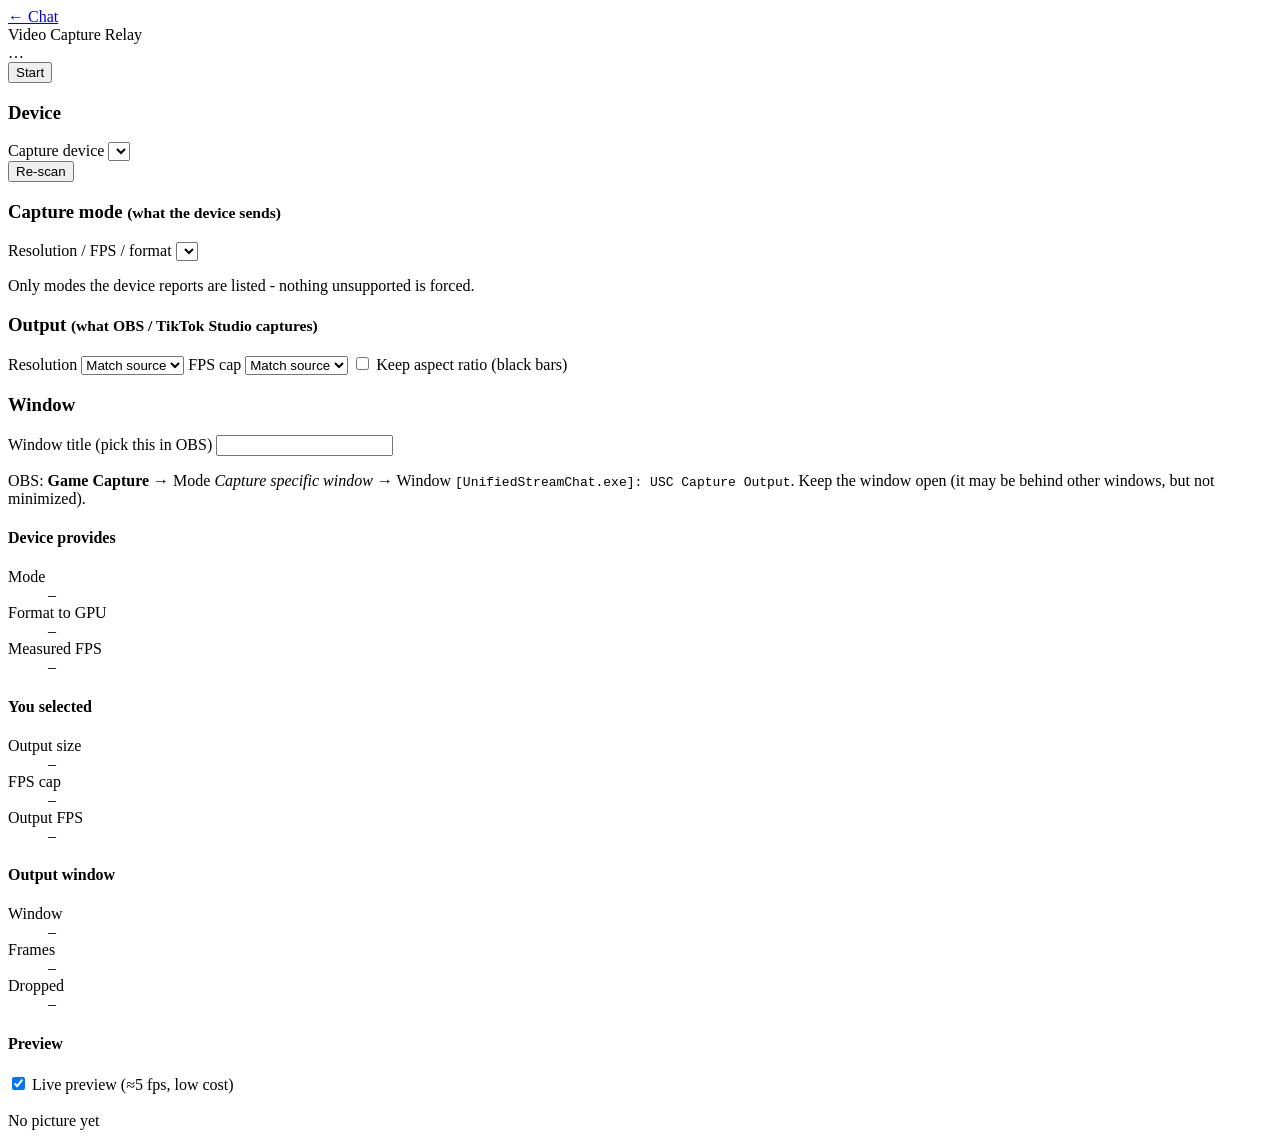
==== web/capture.html @ 87b4d80c "Add video capture relay: one device, a Game-Capturable output window A capture card (Elgato etc.) is" ====
<!doctype html>
<html lang="en">
<head>
<meta charset="utf-8">
<meta name="viewport" content="width=device-width, initial-scale=1">
<title>Capture Relay</title>
<link rel="stylesheet" href="/capture.css">
</head>
<body>
<header class="bar">
  <a class="back" href="/">&#x2190; Chat</a>
  <div class="title">Video Capture Relay</div>
  <span id="state-pill" class="pill">…</span>
  <div class="spacer"></div>
  <button id="start" class="primary">Start</button>
  <button id="stop" class="danger" hidden>Stop</button>
</header>

<div class="layout">
  <!-- Own settings sidebar: everything here is saved to settings.json "capture" -->
  <aside class="side" aria-label="Relay settings">
    <section>
      <h3>Device</h3>
      <label>Capture device
        <select id="device"></select>
      </label>
      <div class="row">
        <span id="device-presence" class="hint"></span>
        <button id="refresh" class="small">Re-scan</button>
      </div>
    </section>

    <section>
      <h3>Capture mode <small>(what the device sends)</small></h3>
      <label>Resolution / FPS / format
        <select id="mode"></select>
      </label>
      <p id="mode-hint" class="hint">Only modes the device reports are listed - nothing unsupported is forced.</p>
    </section>

    <section>
      <h3>Output <small>(what OBS / TikTok Studio captures)</small></h3>
      <label>Resolution
        <select id="out-res">
          <option value="source">Match source</option>
          <option value="2160p">4K (2160p)</option>
          <option value="1440p">1440p</option>
          <option value="1080p">1080p</option>
          <option value="720p">720p</option>
        </select>
      </label>
      <label>FPS cap
        <select id="out-fps">
          <option value="0">Match source</option>
          <option value="144">144</option>
          <option value="120">120</option>
          <option value="100">100</option>
          <option value="60">60</option>
          <option value="50">50</option>
          <option value="30">30</option>
        </select>
      </label>
      <label class="check"><input type="checkbox" id="keep-aspect"> Keep aspect ratio (black bars)</label>
    </section>

    <section>
      <h3>Window</h3>
      <label>Window title (pick this in OBS)
        <input id="title" type="text" maxlength="80">
      </label>
      <p class="hint">OBS: <b>Game Capture</b> &#x2192; Mode <i>Capture specific window</i> &#x2192; Window
        <code id="title-code">[UnifiedStreamChat.exe]: USC Capture Output</code>.
        Keep the window open (it may be behind other windows, but not minimized).</p>
    </section>
  </aside>

  <main class="main">
    <div id="banner" class="banner" hidden></div>

    <div class="grid">
      <div class="card">
        <h4>Device provides</h4>
        <dl>
          <dt>Mode</dt><dd id="m-selected">–</dd>
          <dt>Format to GPU</dt><dd id="m-delivered">–</dd>
          <dt>Measured FPS</dt><dd id="m-capfps">–</dd>
        </dl>
      </div>
      <div class="card">
        <h4>You selected</h4>
        <dl>
          <dt>Output size</dt><dd id="m-output">–</dd>
          <dt>FPS cap</dt><dd id="m-cap">–</dd>
          <dt>Output FPS</dt><dd id="m-outfps">–</dd>
        </dl>
      </div>
      <div class="card">
        <h4>Output window</h4>
        <dl>
          <dt>Window</dt><dd id="w-state">–</dd>
          <dt>Frames</dt><dd id="w-frames">–</dd>
          <dt>Dropped</dt><dd id="w-dropped">–</dd>
        </dl>
      </div>
    </div>

    <div class="preview-wrap">
      <div class="preview-head">
        <h4>Preview</h4>
        <label class="check"><input type="checkbox" id="preview-on" checked> Live preview (≈5 fps, low cost)</label>
      </div>
      <div class="preview">
        <img id="preview" alt="">
        <div id="preview-empty" class="empty">No picture yet</div>
      </div>
    </div>
  </main>
</div>
<script src="/capture.js"></script>
</body>
</html>
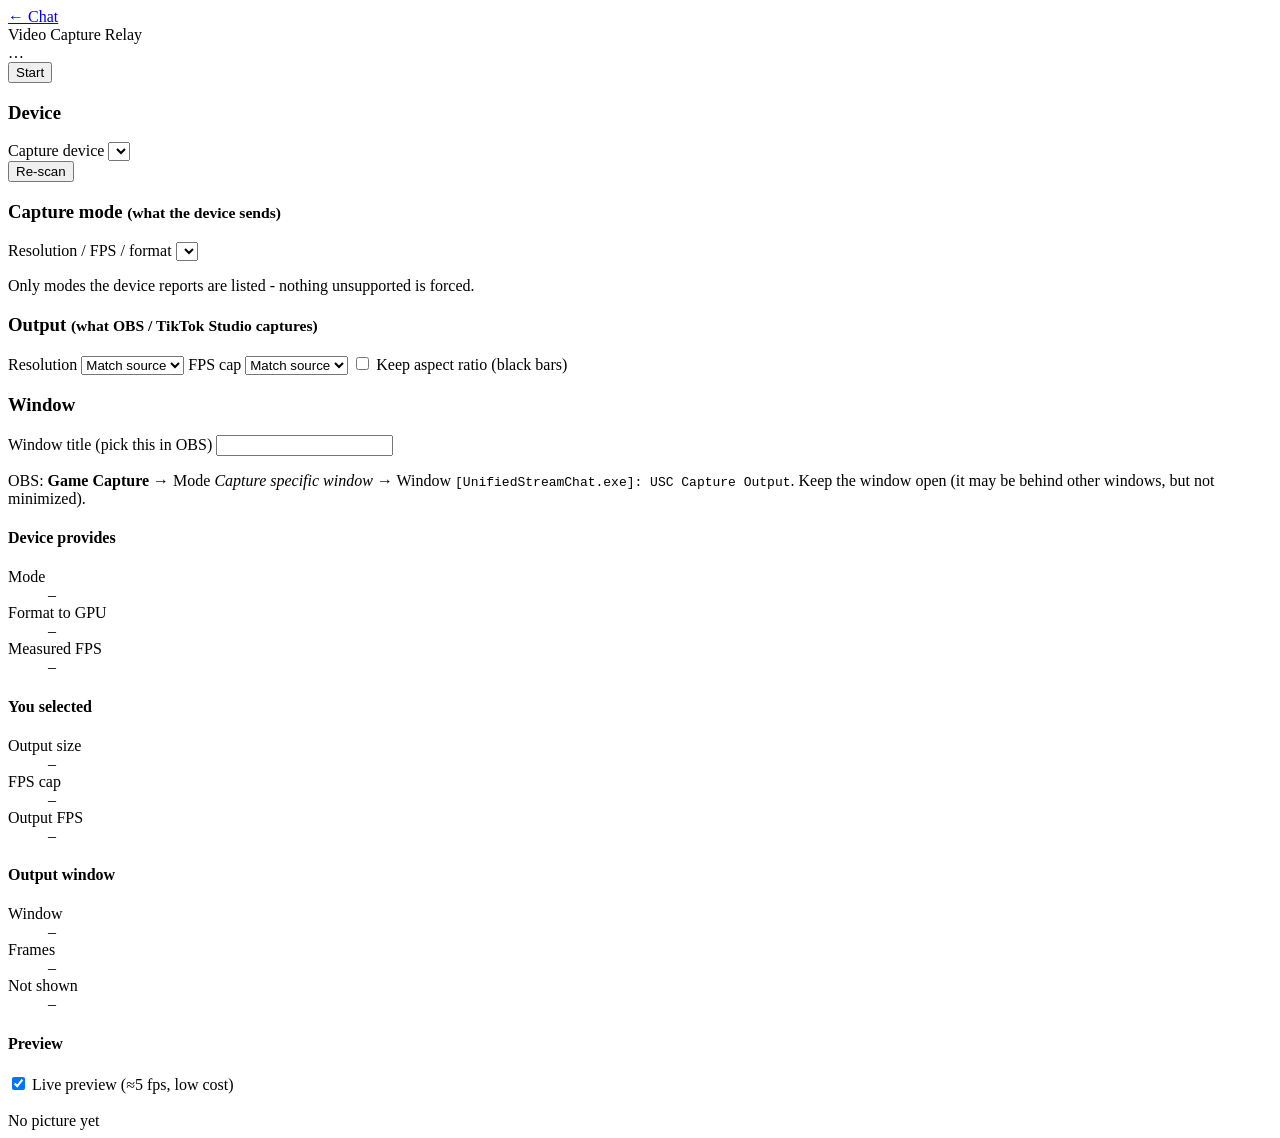
==== commit 898457d2: "Capture relay: render with a pixel shader on its own thread (fixes 0 shown) Symptom: 3301 frames rec" ====
--- a/web/capture.html
+++ b/web/capture.html
@@ -99,7 +99,7 @@
         <dl>
           <dt>Window</dt><dd id="w-state">–</dd>
           <dt>Frames</dt><dd id="w-frames">–</dd>
-          <dt>Dropped</dt><dd id="w-dropped">–</dd>
+          <dt>Not shown</dt><dd id="w-dropped">–</dd>
         </dl>
       </div>
     </div>
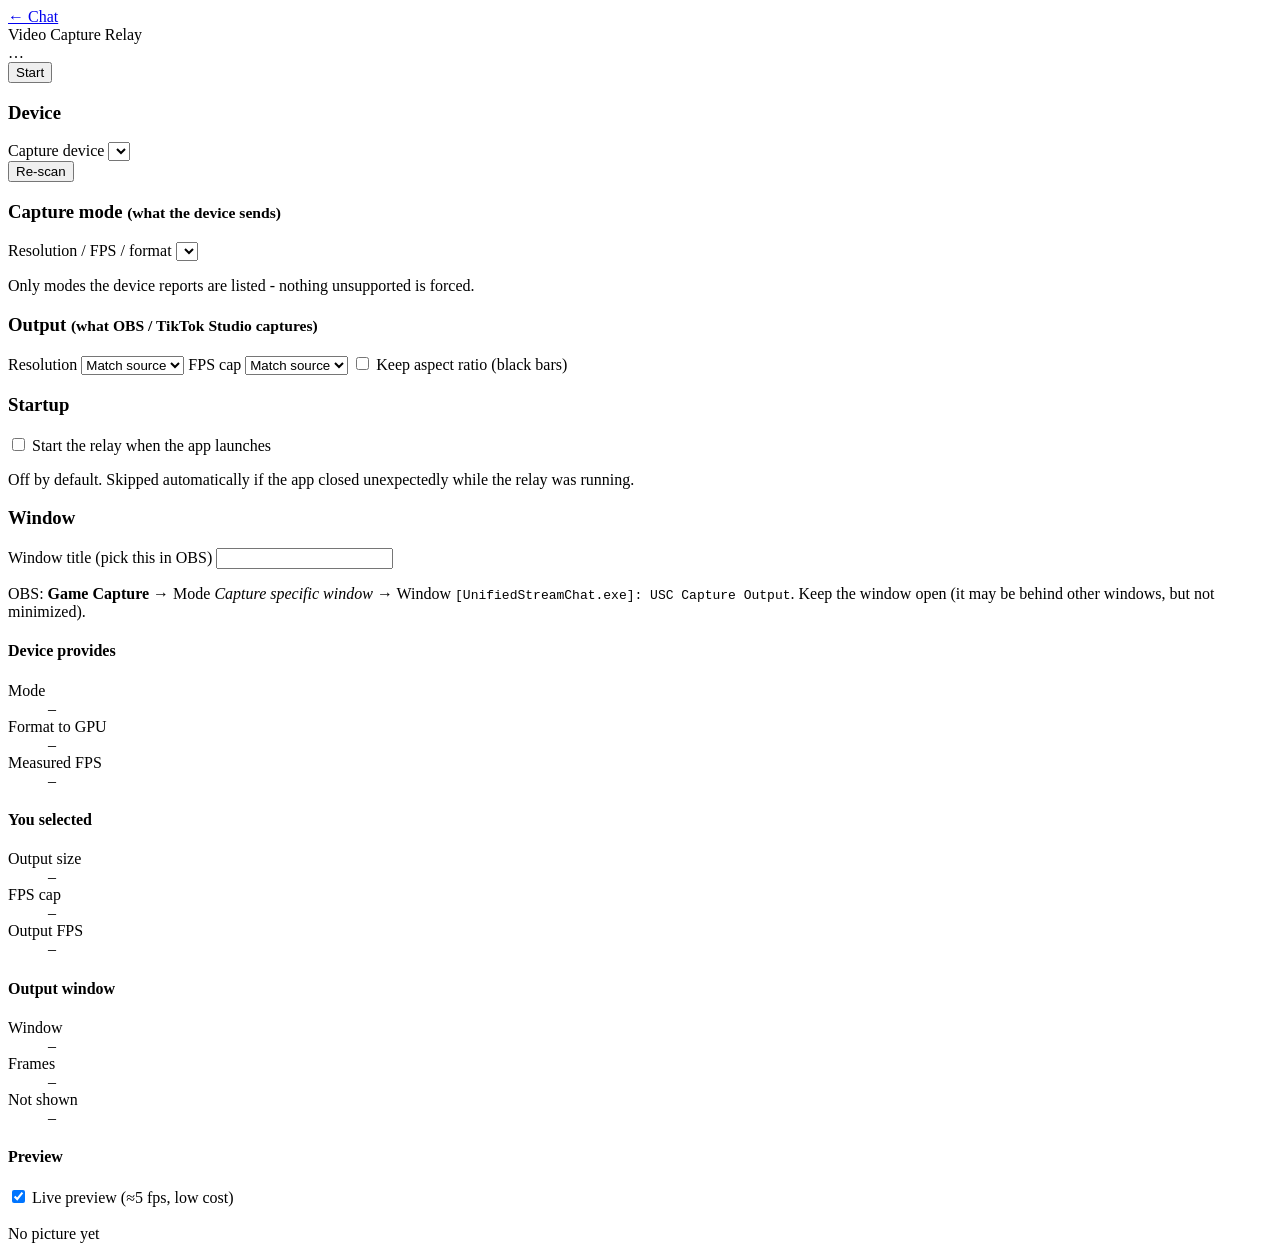
==== commit f6c3a74b: "Capture relay: fix crash on Start, prevent crash loops at launch Crash on Start (and on every launch" ====
--- a/web/capture.html
+++ b/web/capture.html
@@ -64,6 +64,12 @@
     </section>
 
     <section>
+      <h3>Startup</h3>
+      <label class="check"><input type="checkbox" id="auto-start"> Start the relay when the app launches</label>
+      <p class="hint">Off by default. Skipped automatically if the app closed unexpectedly while the relay was running.</p>
+    </section>
+
+    <section>
       <h3>Window</h3>
       <label>Window title (pick this in OBS)
         <input id="title" type="text" maxlength="80">
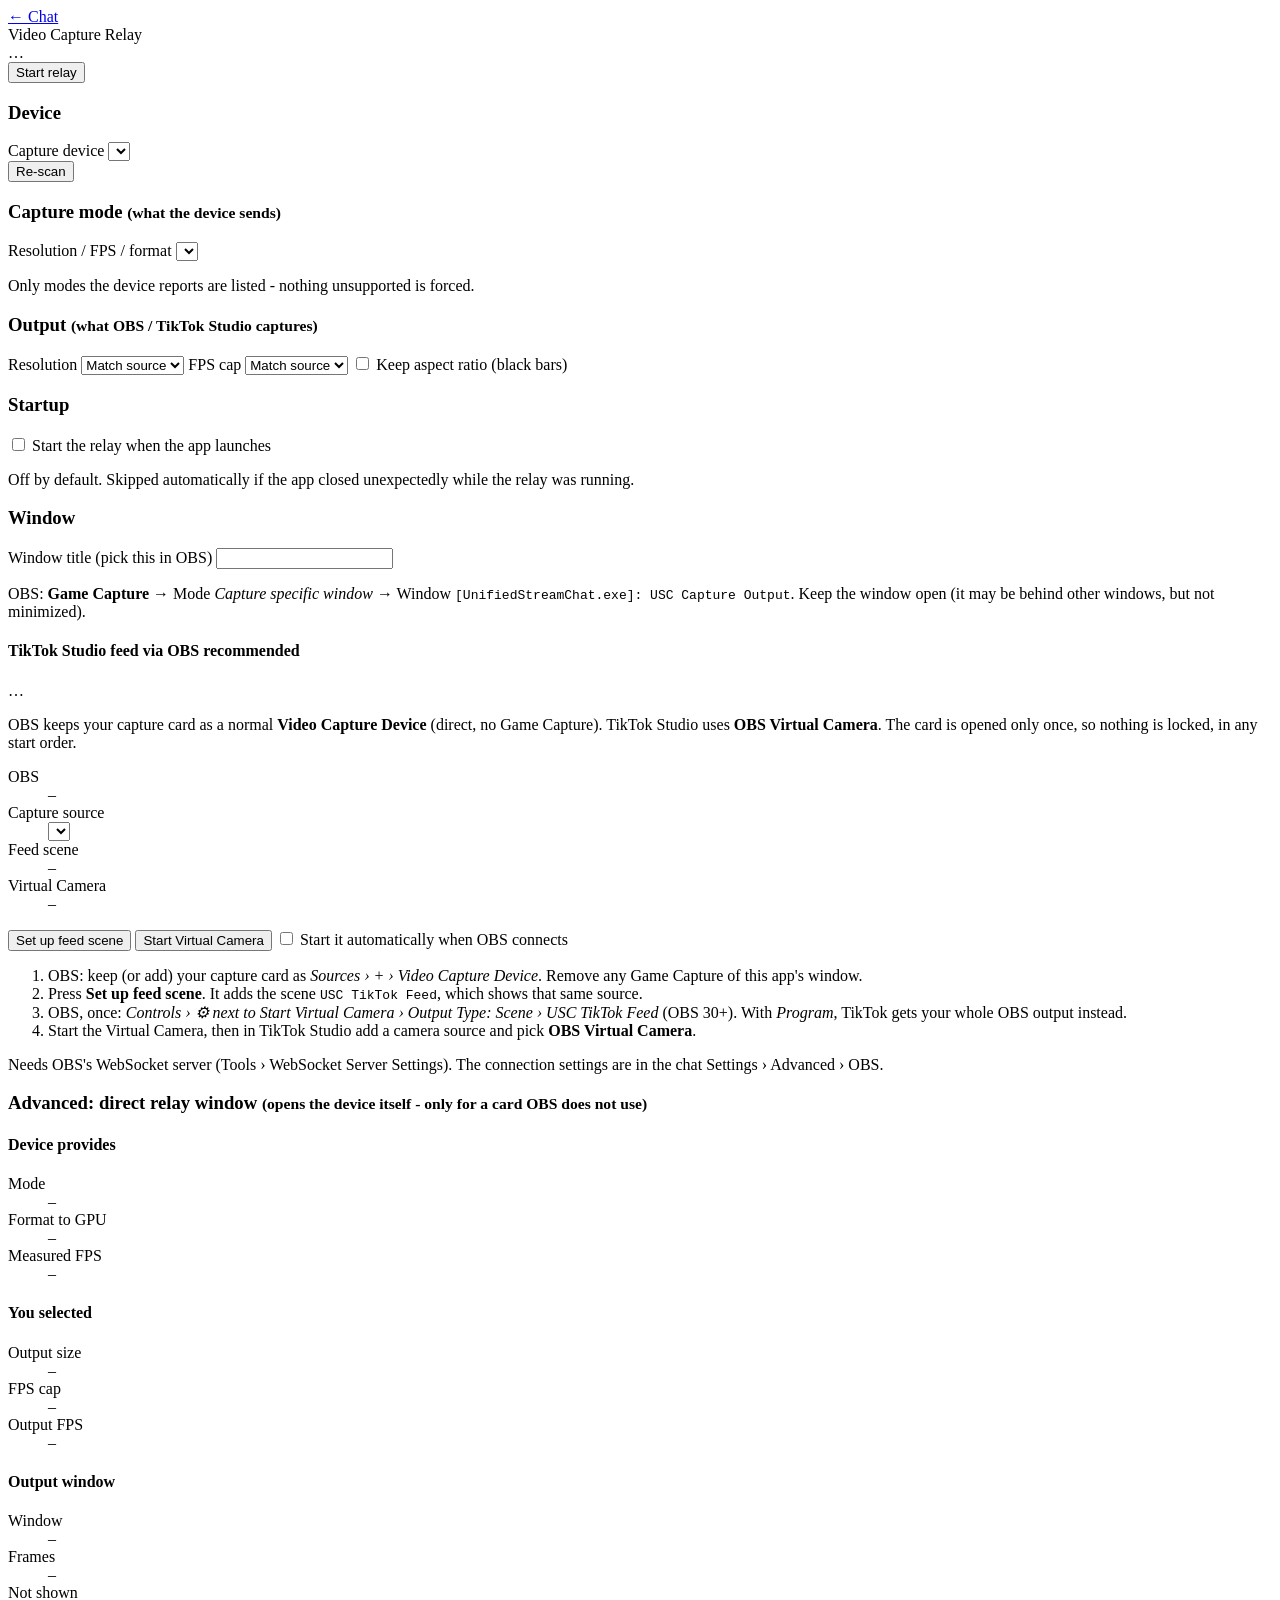
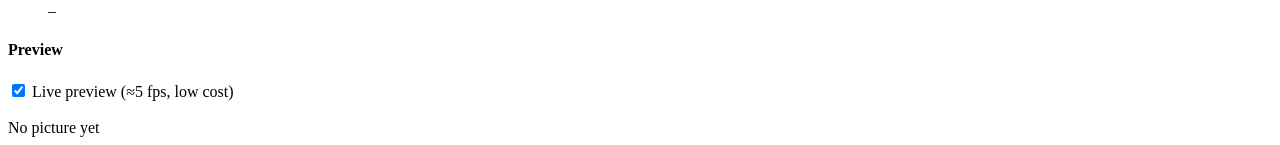
==== commit 5beb4c2d: "TikTok feed via OBS Virtual Camera; live, prefetched TTS pipeline Capture card sharing (no device lo" ====
--- a/web/capture.html
+++ b/web/capture.html
@@ -12,8 +12,8 @@
   <div class="title">Video Capture Relay</div>
   <span id="state-pill" class="pill">…</span>
   <div class="spacer"></div>
-  <button id="start" class="primary">Start</button>
-  <button id="stop" class="danger" hidden>Stop</button>
+  <button id="start" class="primary" title="Direct relay window (advanced)">Start relay</button>
+  <button id="stop" class="danger" hidden>Stop relay</button>
 </header>
 
 <div class="layout">
@@ -81,6 +81,36 @@
   </aside>
 
   <main class="main">
+    <section class="card feed" aria-labelledby="feed-title">
+      <div class="feed-head">
+        <h4 id="feed-title">TikTok Studio feed via OBS <span class="tag">recommended</span></h4>
+        <span id="feed-pill" class="pill">…</span>
+      </div>
+      <p class="hint">OBS keeps your capture card as a normal <b>Video Capture Device</b> (direct, no Game Capture).
+        TikTok Studio uses <b>OBS Virtual Camera</b>. The card is opened only once, so nothing is locked, in any start order.</p>
+      <dl class="feed-grid">
+        <dt>OBS</dt><dd id="f-obs">–</dd>
+        <dt>Capture source</dt><dd><select id="f-source"></select> <span id="f-device" class="hint"></span></dd>
+        <dt>Feed scene</dt><dd id="f-scene">–</dd>
+        <dt>Virtual Camera</dt><dd id="f-vcam">–</dd>
+      </dl>
+      <div class="row-buttons">
+        <button id="f-setup" class="primary">Set up feed scene</button>
+        <button id="f-vcam-start">Start Virtual Camera</button>
+        <button id="f-vcam-stop" hidden>Stop Virtual Camera</button>
+        <label class="check"><input type="checkbox" id="f-auto"> Start it automatically when OBS connects</label>
+      </div>
+      <div id="f-error" class="banner error" hidden></div>
+      <ol class="steps">
+        <li>OBS: keep (or add) your capture card as <i>Sources › + › Video Capture Device</i>. Remove any Game Capture of this app's window.</li>
+        <li>Press <b>Set up feed scene</b>. It adds the scene <code id="f-scene-name">USC TikTok Feed</code>, which shows that same source.</li>
+        <li>OBS, once: <i>Controls › ⚙ next to Start Virtual Camera › Output Type: Scene › <span id="f-scene-name2">USC TikTok Feed</span></i> (OBS 30+). With <i>Program</i>, TikTok gets your whole OBS output instead.</li>
+        <li>Start the Virtual Camera, then in TikTok Studio add a camera source and pick <b>OBS Virtual Camera</b>.</li>
+      </ol>
+      <p class="hint">Needs OBS's WebSocket server (Tools › WebSocket Server Settings). The connection settings are in the chat Settings › Advanced › OBS.</p>
+    </section>
+
+    <h3 class="section-title">Advanced: direct relay window <small>(opens the device itself - only for a card OBS does not use)</small></h3>
     <div id="banner" class="banner" hidden></div>
 
     <div class="grid">
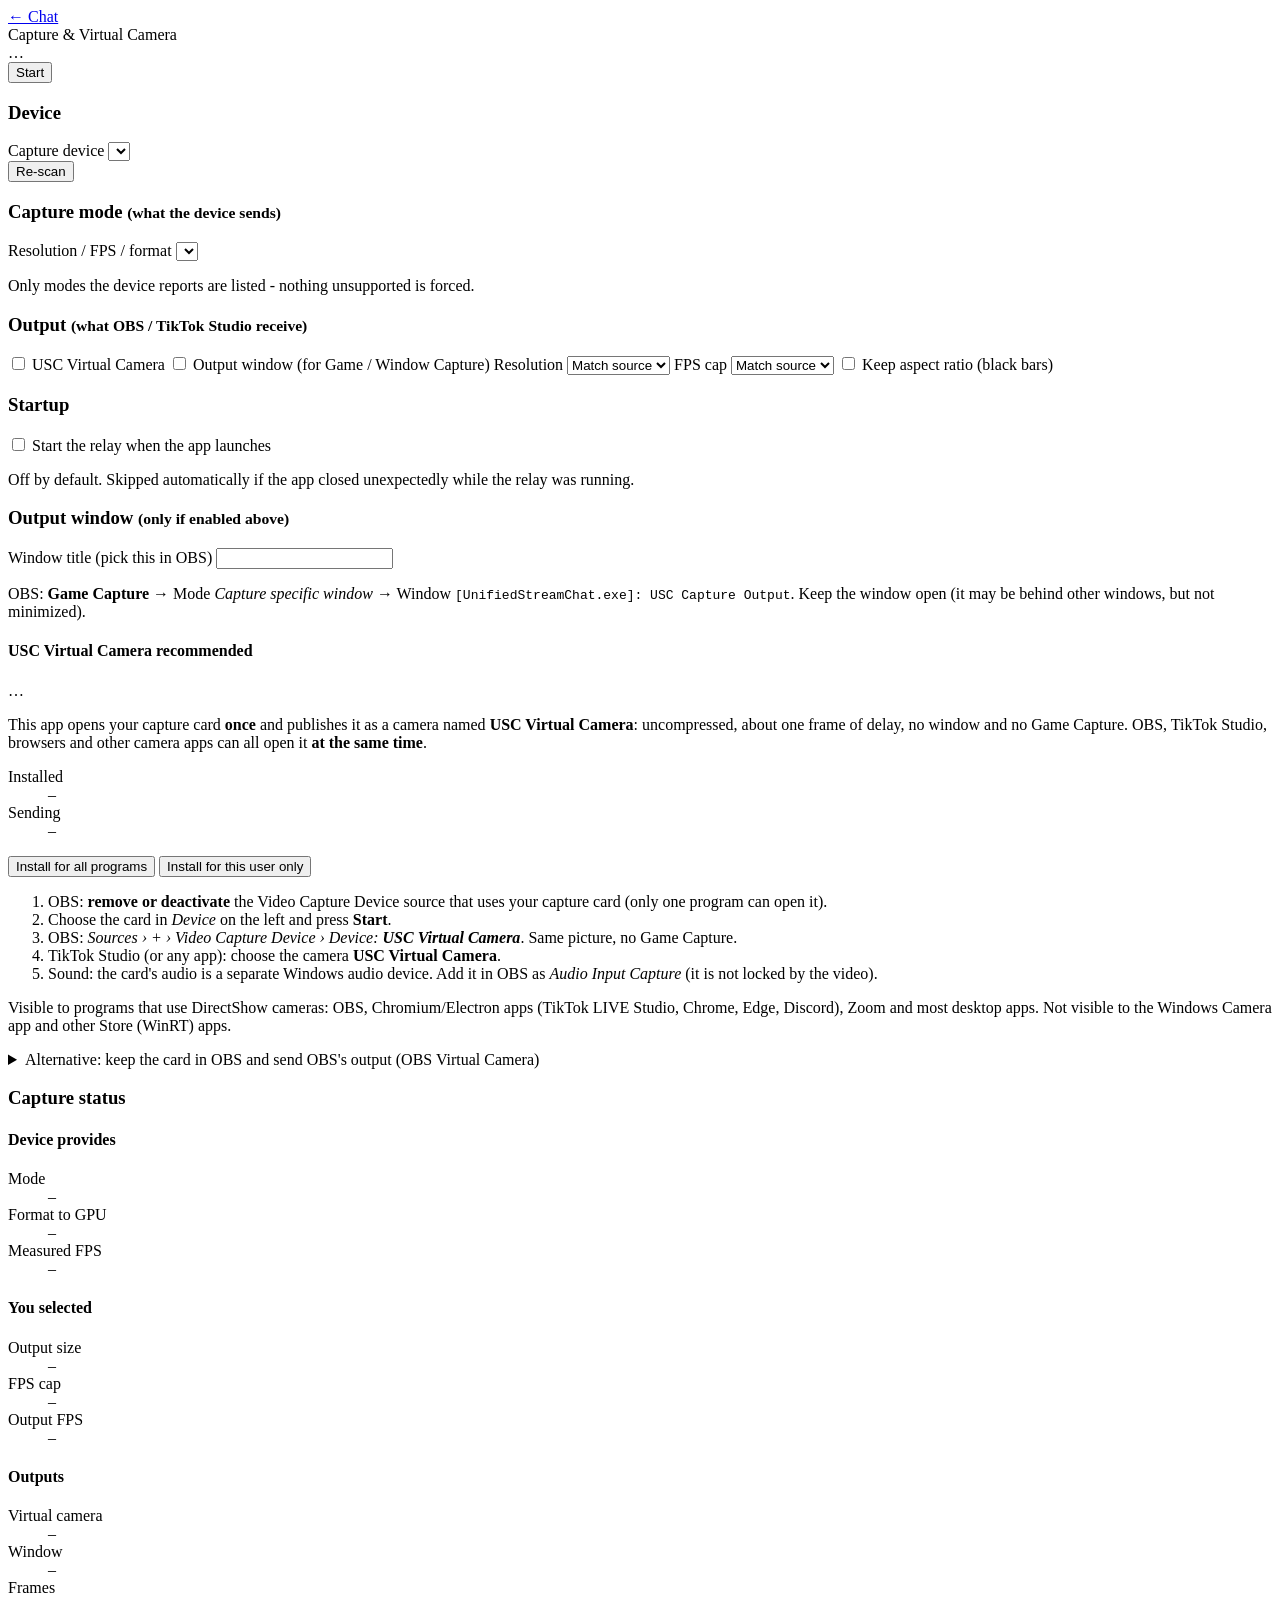
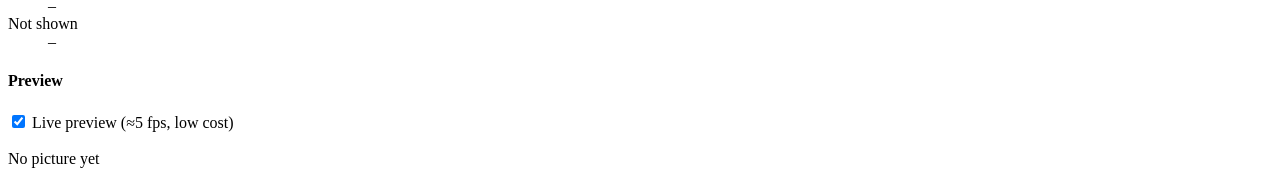
==== commit 5a2de4fe: "USC Virtual Camera: the app's own DirectShow camera; busy-device handling Windows gives a capture ca" ====
--- a/web/capture.html
+++ b/web/capture.html
@@ -9,11 +9,11 @@
 <body>
 <header class="bar">
   <a class="back" href="/">&#x2190; Chat</a>
-  <div class="title">Video Capture Relay</div>
+  <div class="title">Capture &amp; Virtual Camera</div>
   <span id="state-pill" class="pill">…</span>
   <div class="spacer"></div>
-  <button id="start" class="primary" title="Direct relay window (advanced)">Start relay</button>
-  <button id="stop" class="danger" hidden>Stop relay</button>
+  <button id="start" class="primary" title="Open the capture device and publish it">Start</button>
+  <button id="stop" class="danger" hidden>Stop</button>
 </header>
 
 <div class="layout">
@@ -39,7 +39,9 @@
     </section>
 
     <section>
-      <h3>Output <small>(what OBS / TikTok Studio captures)</small></h3>
+      <h3>Output <small>(what OBS / TikTok Studio receive)</small></h3>
+      <label class="check"><input type="checkbox" id="out-vcam"> USC Virtual Camera</label>
+      <label class="check"><input type="checkbox" id="out-window"> Output window (for Game / Window Capture)</label>
       <label>Resolution
         <select id="out-res">
           <option value="source">Match source</option>
@@ -70,7 +72,7 @@
     </section>
 
     <section>
-      <h3>Window</h3>
+      <h3>Output window <small>(only if enabled above)</small></h3>
       <label>Window title (pick this in OBS)
         <input id="title" type="text" maxlength="80">
       </label>
@@ -81,9 +83,40 @@
   </aside>
 
   <main class="main">
-    <section class="card feed" aria-labelledby="feed-title">
+    <section class="card feed" aria-labelledby="vcam-title">
       <div class="feed-head">
-        <h4 id="feed-title">TikTok Studio feed via OBS <span class="tag">recommended</span></h4>
+        <h4 id="vcam-title">USC Virtual Camera <span class="tag">recommended</span></h4>
+        <span id="vcam-pill" class="pill">…</span>
+      </div>
+      <p class="hint">This app opens your capture card <b>once</b> and publishes it as a camera named
+        <b>USC Virtual Camera</b>: uncompressed, about one frame of delay, no window and no Game Capture.
+        OBS, TikTok Studio, browsers and other camera apps can all open it <b>at the same time</b>.</p>
+      <dl class="feed-grid">
+        <dt>Installed</dt><dd id="v-installed">–</dd>
+        <dt>Sending</dt><dd id="v-sending">–</dd>
+      </dl>
+      <div class="row-buttons">
+        <button id="v-install" class="primary" title="One administrator (UAC) prompt">Install for all programs</button>
+        <button id="v-install-user" title="No administrator rights; some programs may not see it">Install for this user only</button>
+        <button id="v-uninstall" hidden>Remove</button>
+      </div>
+      <div id="v-error" class="banner error" hidden></div>
+      <ol class="steps">
+        <li>OBS: <b>remove or deactivate</b> the Video Capture Device source that uses your capture card (only one program can open it).</li>
+        <li>Choose the card in <i>Device</i> on the left and press <b>Start</b>.</li>
+        <li>OBS: <i>Sources › + › Video Capture Device › Device: <b>USC Virtual Camera</b></i>. Same picture, no Game Capture.</li>
+        <li>TikTok Studio (or any app): choose the camera <b>USC Virtual Camera</b>.</li>
+        <li>Sound: the card's audio is a separate Windows audio device. Add it in OBS as <i>Audio Input Capture</i> (it is not locked by the video).</li>
+      </ol>
+      <p class="hint">Visible to programs that use DirectShow cameras: OBS, Chromium/Electron apps (TikTok LIVE Studio, Chrome, Edge, Discord), Zoom and most desktop apps.
+        Not visible to the Windows Camera app and other Store (WinRT) apps.</p>
+    </section>
+
+    <details class="card alt">
+      <summary>Alternative: keep the card in OBS and send OBS's output (OBS Virtual Camera)</summary>
+    <section class="feed" aria-labelledby="feed-title">
+      <div class="feed-head">
+        <h4 id="feed-title">TikTok Studio feed via OBS</h4>
         <span id="feed-pill" class="pill">…</span>
       </div>
       <p class="hint">OBS keeps your capture card as a normal <b>Video Capture Device</b> (direct, no Game Capture).
@@ -109,8 +142,9 @@
       </ol>
       <p class="hint">Needs OBS's WebSocket server (Tools › WebSocket Server Settings). The connection settings are in the chat Settings › Advanced › OBS.</p>
     </section>
+    </details>
 
-    <h3 class="section-title">Advanced: direct relay window <small>(opens the device itself - only for a card OBS does not use)</small></h3>
+    <h3 class="section-title">Capture status</h3>
     <div id="banner" class="banner" hidden></div>
 
     <div class="grid">
@@ -131,8 +165,9 @@
         </dl>
       </div>
       <div class="card">
-        <h4>Output window</h4>
+        <h4>Outputs</h4>
         <dl>
+          <dt>Virtual camera</dt><dd id="w-vcam">–</dd>
           <dt>Window</dt><dd id="w-state">–</dd>
           <dt>Frames</dt><dd id="w-frames">–</dd>
           <dt>Not shown</dt><dd id="w-dropped">–</dd>
